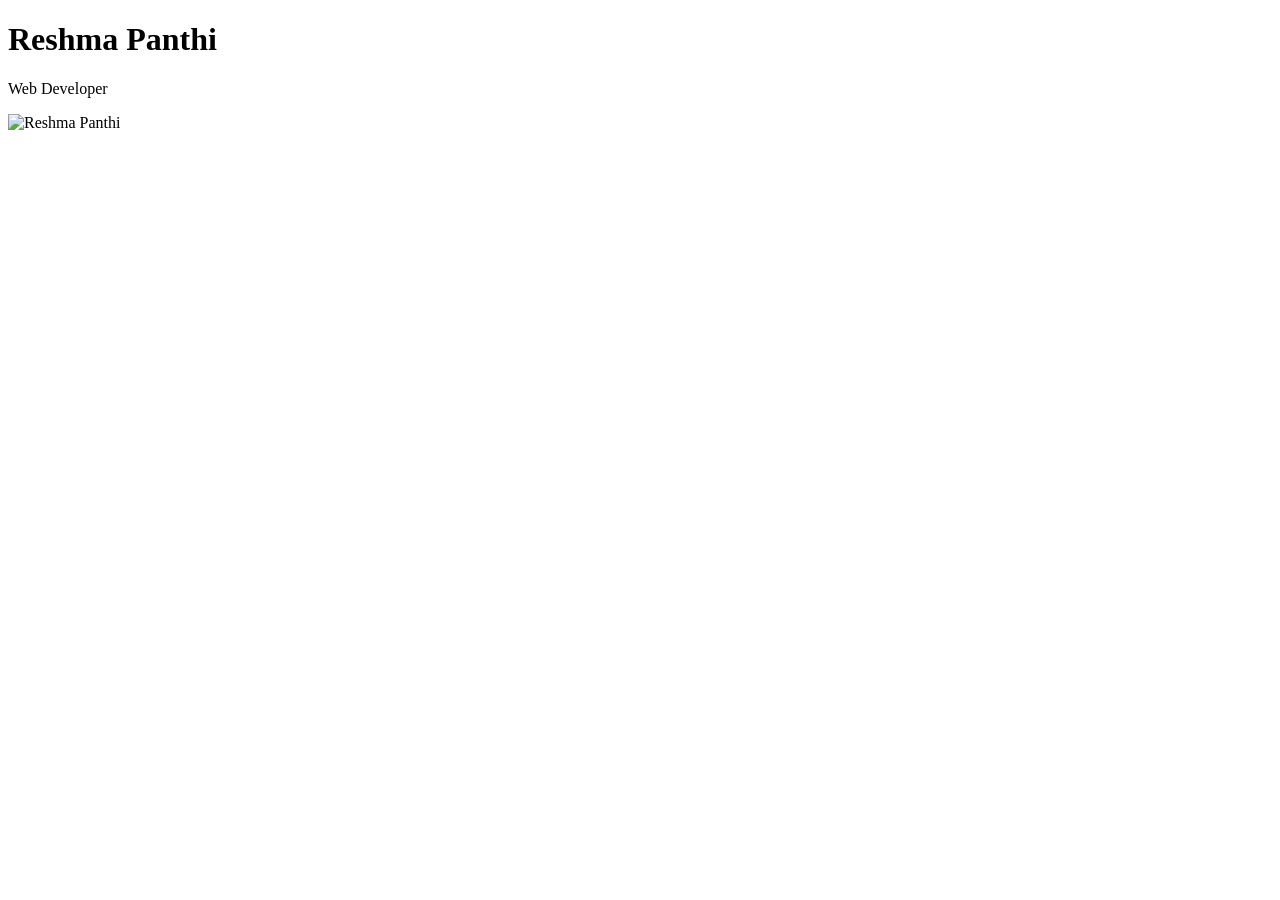
==== business card/index.html @ df6b515f "Add business card project" ====
<!DOCTYPE html>
<head>
    <meta charset="UTF-8">
    <meta name="viewport" content="width=device-width, initial-scale=1.0">
    <title>Business Card</title>
    <link rel="stylesheet" href="style.css">
</head>
<body>
    <div class="business-card">
        <h1>Reshma Panthi</h1>
        <p>Web Developer</p>
        <img src="../practice/image/profile.png.jpeg" alt="Reshma Panthi" width="150" height="150">
    </div>
    
</body>
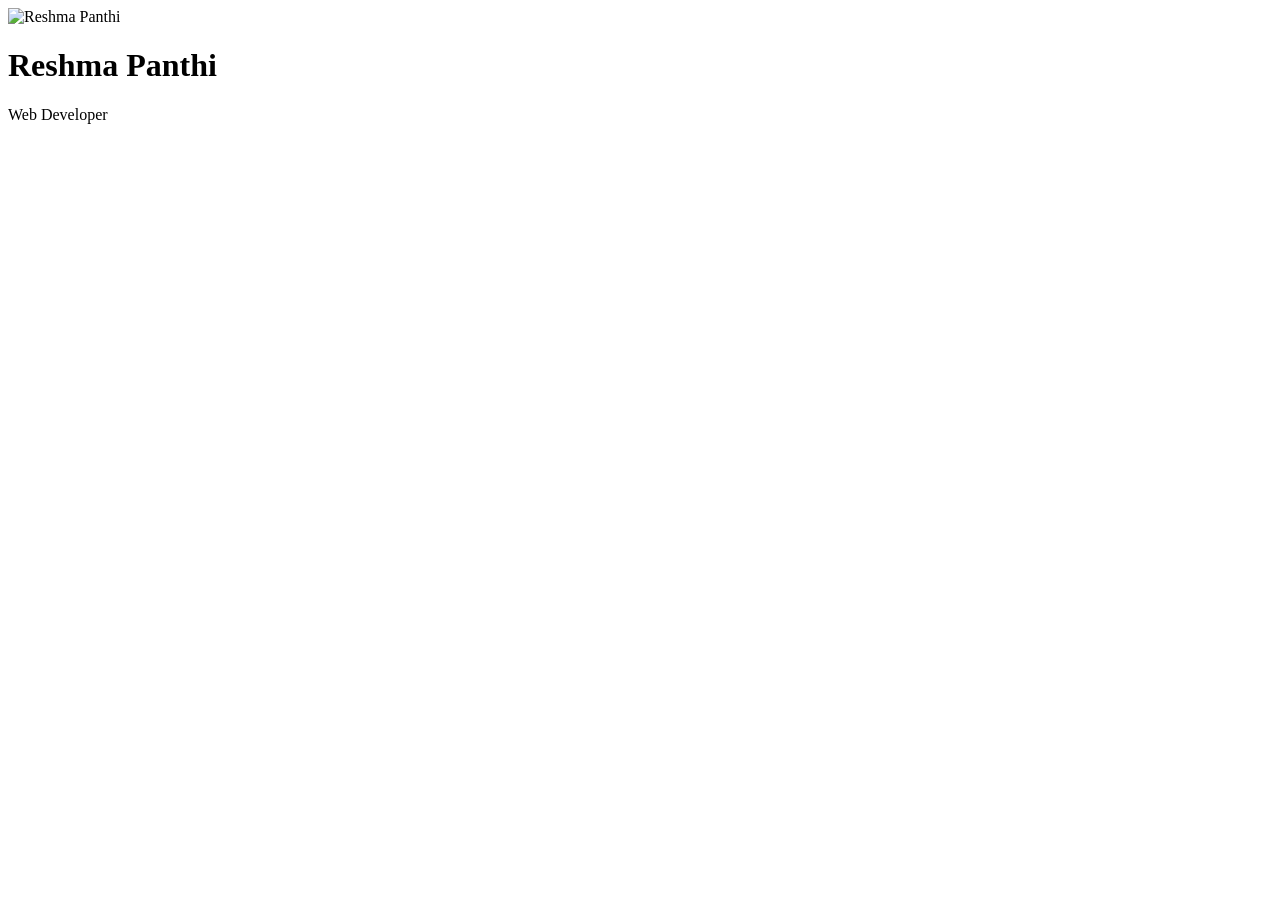
==== commit d155601c: "Update business card project" ====
--- a/business card/index.html
+++ b/business card/index.html
@@ -6,10 +6,15 @@
     <link rel="stylesheet" href="style.css">
 </head>
 <body>
-    <div class="business-card">
+    <div class="card">
+        <img src="../practice/image/profile.png.jpeg"
+        alt="Reshma Panthi"
+        class="profile-image"
+        width="200"
+        height="250">
         <h1>Reshma Panthi</h1>
         <p>Web Developer</p>
-        <img src="../practice/image/profile.png.jpeg" alt="Reshma Panthi" width="150" height="150">
+    <!-- <div class="image-div" aria-level="alert bdy image"></div>-->
     </div>
-    
+    <script src="script.js"></script>
 </body>
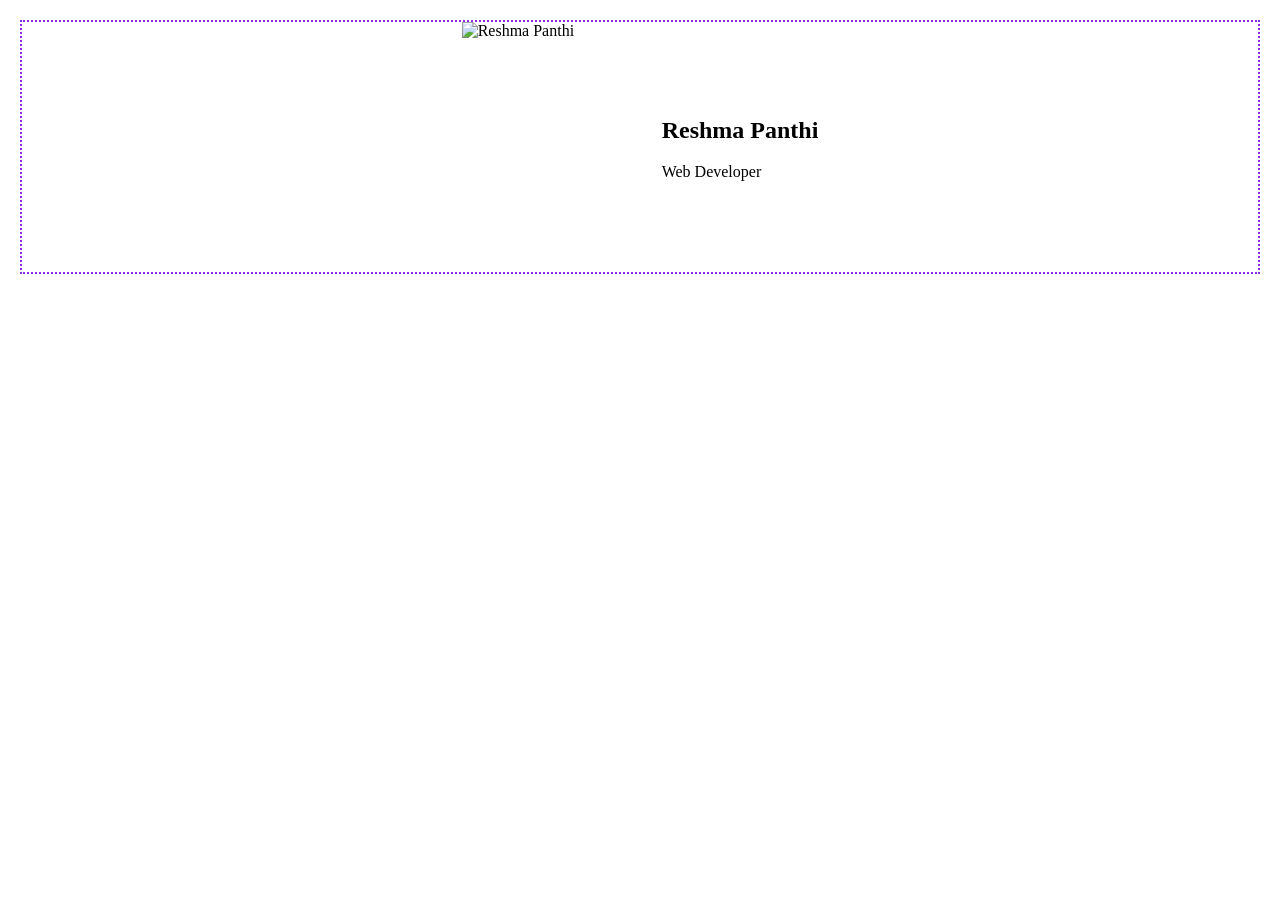
==== commit bbea9f77: "Improve business card Flexbox layout" ====
--- a/business card/index.html
+++ b/business card/index.html
@@ -3,18 +3,20 @@
     <meta charset="UTF-8">
     <meta name="viewport" content="width=device-width, initial-scale=1.0">
     <title>Business Card</title>
-    <link rel="stylesheet" href="style.css">
+    <link rel="stylesheet" href="styles.css">
 </head>
 <body>
-    <div class="card">
+    <div class="B-card">
         <img src="../practice/image/profile.png.jpeg"
-        alt="Reshma Panthi"
-        class="profile-image"
-        width="200"
-        height="250">
-        <h1>Reshma Panthi</h1>
-        <p>Web Developer</p>
-    <!-- <div class="image-div" aria-level="alert bdy image"></div>-->
+            alt="Reshma Panthi"
+            width="200"
+            height="250">
+        <div class="info">
+            <h2>Reshma Panthi</h2>
+            <p>Web Developer</p>
+        </div>
+        <!-- <div class="image-div" aria-level="alert bdy image"></div>-->
     </div>
+
     <script src="script.js"></script>
 </body>
--- a/business card/styles.css
+++ b/business card/styles.css
@@ -0,0 +1,26 @@
+body{
+    margin: 20px;
+    
+}
+/*.image-div {
+    width: 200%;
+    height: 200%;
+    background-image: url('../image/bdy_pic.png.jpeg') alt="background image";
+    background-size: contain;
+    background-position: no-repeat;
+}
+
+.profile-image {
+    border-radius: 50%;
+    margin-top: 20px;
+}
+*/
+
+.B-card {
+    display: flex;
+    flex: 1;
+    flex-direction: row;
+    justify-content: center;
+    align-items: center;
+    border: 2px dotted blueviolet;
+}
